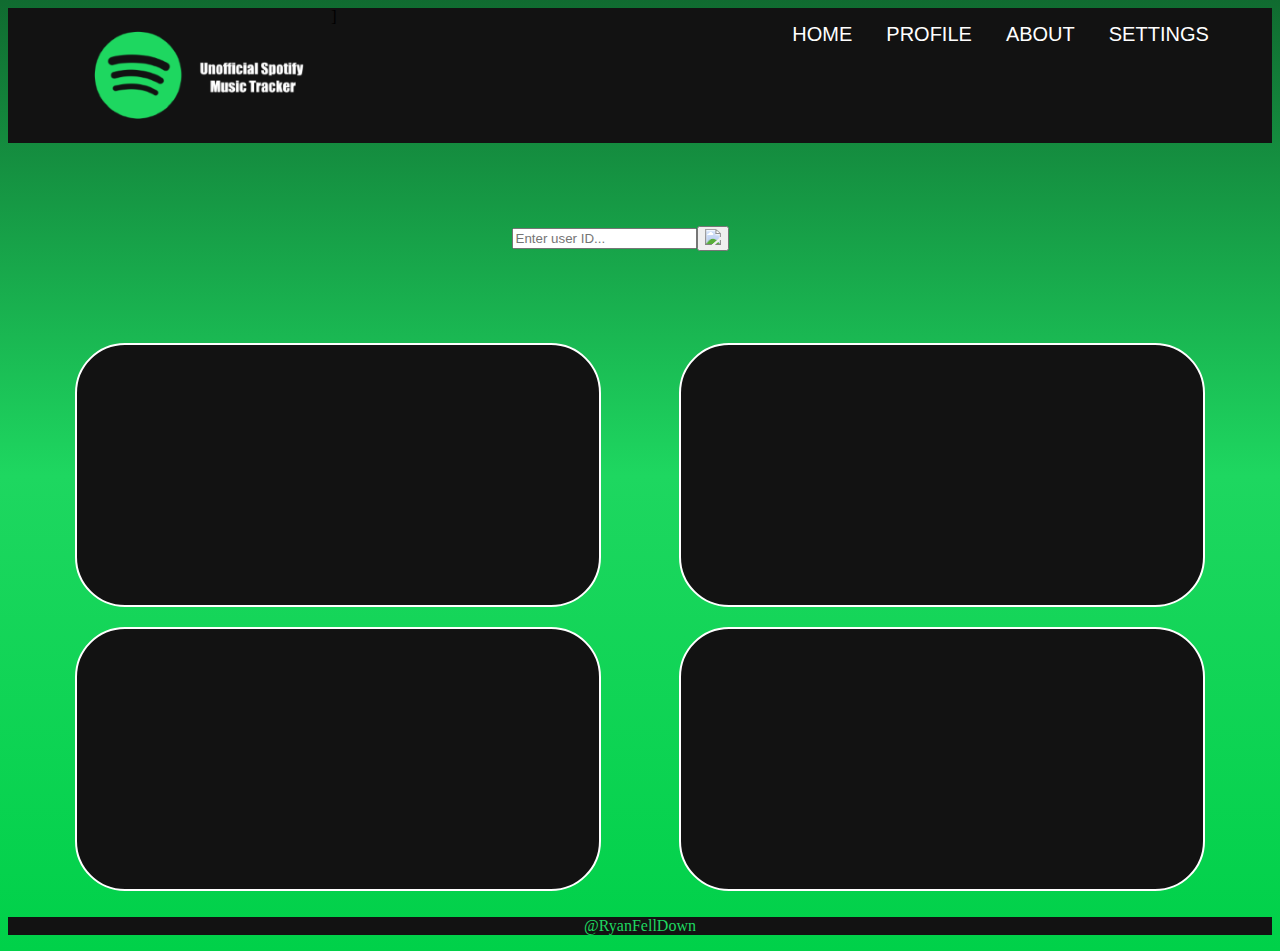
==== index.html @ 92b45f7e "Update and rename spotify_tracker_index.html to index.html" ====
<!DOCTYPE html>
<html lang="en">
    <head>
        <meta name="viewport" content="width=device-width, initial-scale=1.0">
        <title>Valorant Stats</title>
        <meta http-equiv="refresh" content="10">
        <link rel="stylesheet" href="spotify_tracker_styling.css"/>
    </head>
    <body>
        <header>
            <div id="nav-bar">
                <img src="Spotify_testing.png" alt="logo" id="logo">]
                
                <nav>
                    <ul>
                        <li><a href="#">Home</a></li>
                        <li><a href="#">Profile</a></li>
                        <li><a href="#">About</a></li>
                        <li><a href="#">Settings</a></li>
                    </ul>
                </nav>
            </div>
        </header>
        <p></p>
        <div id="search_box">
            <!-- form action="" id="search_bar" -->
                <input id="search-here" type="text" placeholder="Enter user ID..." name="q">
                <button id="submit"><img src="C:\Users\rfell\Downloads\site stuff\Better-Search.jpg"></button>
                <ul>
                    <!-- the displayNames of agents listed here? -->
                </ul>
                <script src="./Test_Stats.js"></script>
            <!-- /form -->
        </div>
        <p></p>
        <ul id="display-wrap">
            <li id="inside_display">

            </li>
            <li id="inside_display">

            </li>
            <li id="inside_display">

            </li>
            <li id="inside_display">
                
            </li>
        </ul>
        <div id="footer">
            <p>@RyanFellDown</p>
        </div>
    </body>
</html>
---- spotify_tracker_styling.css ----
body{
    background-image: linear-gradient(rgb(16, 107, 48), rgb(30, 215, 96), rgb(0, 209, 73));
    background-repeat: no-repeat;
}


#nav-bar{
  width: 90%;
  margin: 0 auto;
}

header{
  background: rgb(18, 18, 18);
}

header::after{
  content: '';
  display: table;
  clear: both;

}

#logo{
  float: left;
  padding: 5px;
}

nav{
  float: right;
}

nav ul{
  margin: 0;
  padding: 0;
  list-style: none;
}

nav li{
  display: inline-block;
  margin-left: 30px;
  padding-top: 15px;
  padding-bottom: 25px;
  position: relative;
}

nav a{
  color: white;
  text-decoration: none;
  text-transform: uppercase;
  font-family: Impact, Haettenschweiler, 'Arial Narrow Bold', sans-serif;
  font-size: 20px;
}

nav a:hover{
  color: black;
}

nav a::before{
  content: '';
  display: block;
  height: 5px;
  width: 100%;
  background-color: rgb(0, 0, 0);
  position: absolute;
  top: 0;
  width: 0%;
  transition: all ease-in-out, 250ms;
}

nav a:hover:before{
  width: 100%;
}


#search_box{
    display: flex;
    align-items: center;
    justify-content: center;
    max-height: 200px;
    padding: 5%;
    background: transparent;
    top: 300px;
}

#search_bar{
  width: 700px;
  background: rgba(255, 255, 255, 0.2);
  display: flex;
  min-width:70vw;
  padding: 20px 20px;
  border-radius: 50px;
}

#search_bar input{
  background: transparent;
  flex: 1;
  border: 0;
  outline: none;
  padding: 24px 20px;
  font-size: 20px;
  color: rgb(255, 255, 255);
}

#search_bar button img{
  width: 25px;
}

#search_bar button{
  border: 0;
  border-radius: 50%;
  width: 60px;
  height: 60px;
  background: rgb(255, 255, 255);
  cursor: crosshair;
}

#display-wrap{
  padding: 0;
  margin: 0;
  list-style: none;
  background: transparent;
  border-radius: 50px;
  display: flex;
  flex-flow: row wrap;
  justify-content: space-evenly;
}

#inside_display{
  color: white;
  border-radius: 50px;
  background-color: rgb(18, 18, 18);
  border: 2px solid rgb(255, 255, 255);
  width: 250px;
  min-width:40vw;
  height: 250px;
  padding: 5px;
  margin: 10px;
  line-height: 100px;
  font-weight: bold;
  text-align: center;
}

#footer{
  bottom: 0;
  width: 100%;
  background-color: rgb(18, 18, 18);
  color: rgb(30, 215, 96);
  text-align: center;
}
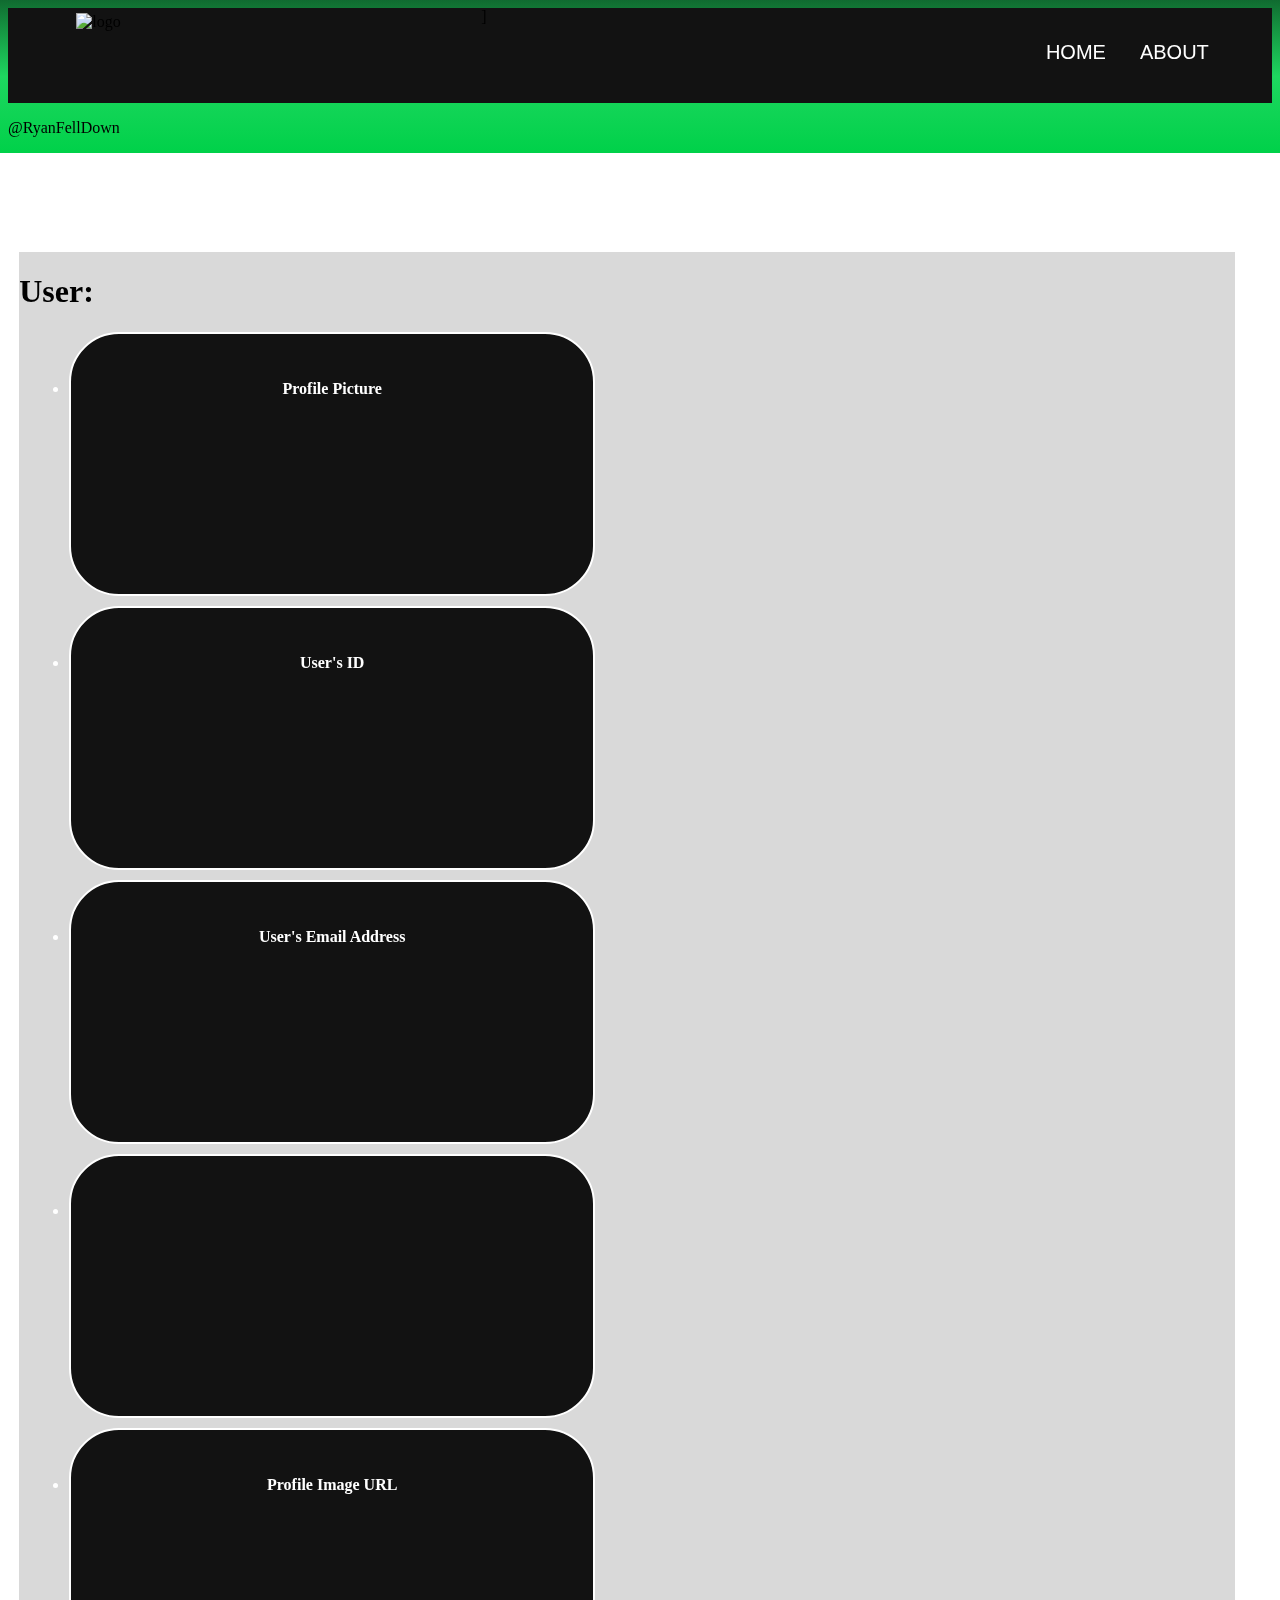
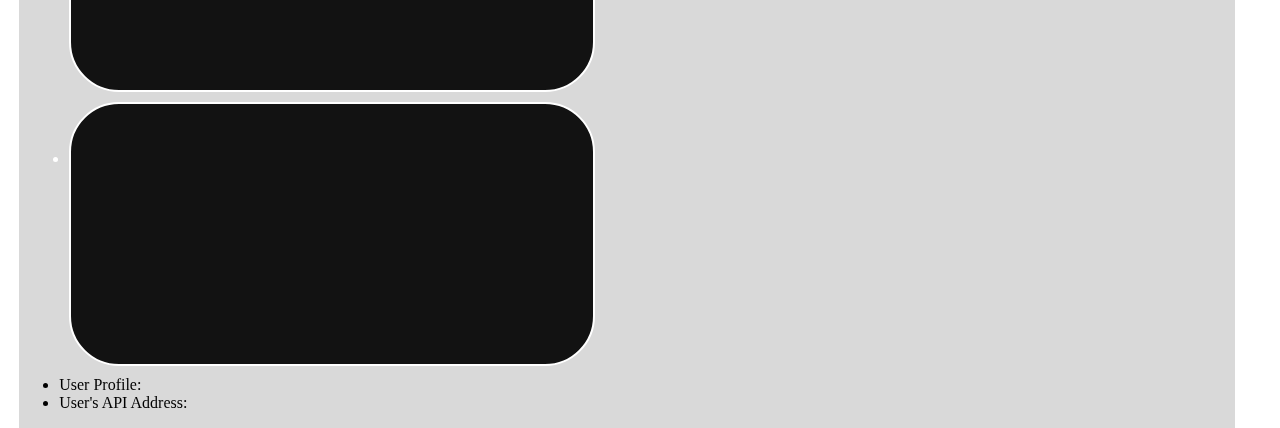
==== commit 7f035b96: "index.html" ====
--- a/index.html
+++ b/index.html
@@ -1,54 +1,86 @@
 <!DOCTYPE html>
 <html lang="en">
     <head>
-        <meta name="viewport" content="width=device-width, initial-scale=1.0">
-        <title>Valorant Stats</title>
-        <meta http-equiv="refresh" content="10">
+        <meta charset="utf-8" name="viewport" content="width=device-width, initial-scale=1.0">
+        <title>Unofficial Spotify Music Tracker</title>
         <link rel="stylesheet" href="spotify_tracker_styling.css"/>
+        <script src="spotify_tracker_sripting.ts" type="module"></script>
+        <!--script src="Top_Items.ts" type="module"></script-->
+
+        <link href="https://fonts.googleapis.com/css?family=K2D:100,100italic,200,200italic,300,300italic,regular,italic,500,500italic,600,600italic,700,700italic,800,800italic" rel="stylesheet" />
+
     </head>
     <body>
+
         <header>
             <div id="nav-bar">
-                <img src="Spotify_testing.png" alt="logo" id="logo">]
-                
+                <img src="img/RyanFellDown_Tracker.png" style = "width: 400px; height: 85px;" alt="logo" id="logo">]
+                <div class="UnofficialSpotifyMusicTracker"></div>
                 <nav>
                     <ul>
                         <li><a href="#">Home</a></li>
-                        <li><a href="#">Profile</a></li>
                         <li><a href="#">About</a></li>
-                        <li><a href="#">Settings</a></li>
                     </ul>
                 </nav>
             </div>
         </header>
-        <p></p>
-        <div id="search_box">
-            <!-- form action="" id="search_bar" -->
-                <input id="search-here" type="text" placeholder="Enter user ID..." name="q">
-                <button id="submit"><img src="C:\Users\rfell\Downloads\site stuff\Better-Search.jpg"></button>
-                <ul>
-                    <!-- the displayNames of agents listed here? -->
+        <section id = "profile">
+            <div class="Container_Box" style="width: 95vw; min-height: 60%; left: 1.5vw; top: 28%; position: absolute; mix-blend-mode: multiply; background: #D9D9D9;">
+                <div id="center_name">
+                        <h1>User: <span id="displayName"></span></h1>
+                </div>
+                <ul id="MainOutputBox">
+                    <li id="inside_display">
+                        Profile Picture
+                        <!--section id = "topItems">
+                            <span id="test"></span>
+                        </section-->
+                        <span id="avatar"></span>
+                    </li>
+                    <li id="inside_display">
+                        User's ID
+                        <span id="id"></span>
+                    </li>
+                    <li id="inside_display">
+                        User's Email Address
+                        <span id="email"></span>
+                    </li>
+                    <li id="inside_display">
+                    </li>
+                    <li id="inside_display">
+                        Profile Image URL
+                        <span id="imgURL"></span>
+                    </li>
+                    <li id="inside_display">
+                        
+                    </li>
+                    <li id="User_Profile">
+                        <!--section id = "profile">
+                            User Profile: <a id="uri" href = "#"></a>
+                        </section-->
+                        <!--section id = "topItems">
+                            <h2>The next URL is: <span id="next"></span></h2>
+                        </section-->
+                        User Profile: <a id="uri" href = "#"></a>
+                    </li>
+                    <li id="User_Profile">
+                        <!--section id = "profile">
+                            User Profile: <a id="uri" href = "#"></a>
+                        </section-->
+                        <!--section id = "topItems">
+                            <h2>The next URL is: <span id="next"></span></h2>
+                        </section-->
+                        User's API Address: <a id="url" href = "#"></a>
+                    </li>
                 </ul>
-                <script src="./Test_Stats.js"></script>
-            <!-- /form -->
-        </div>
-        <p></p>
-        <ul id="display-wrap">
-            <li id="inside_display">
+            </div>
+        </section>
 
-            </li>
-            <li id="inside_display">
+        <footer>
+            <div id="Footer">
+                <p>@RyanFellDown</p>
+            </div>
+        </footer>
 
-            </li>
-            <li id="inside_display">
-
-            </li>
-            <li id="inside_display">
-                
-            </li>
-        </ul>
-        <div id="footer">
-            <p>@RyanFellDown</p>
-        </div>
     </body>
 </html>
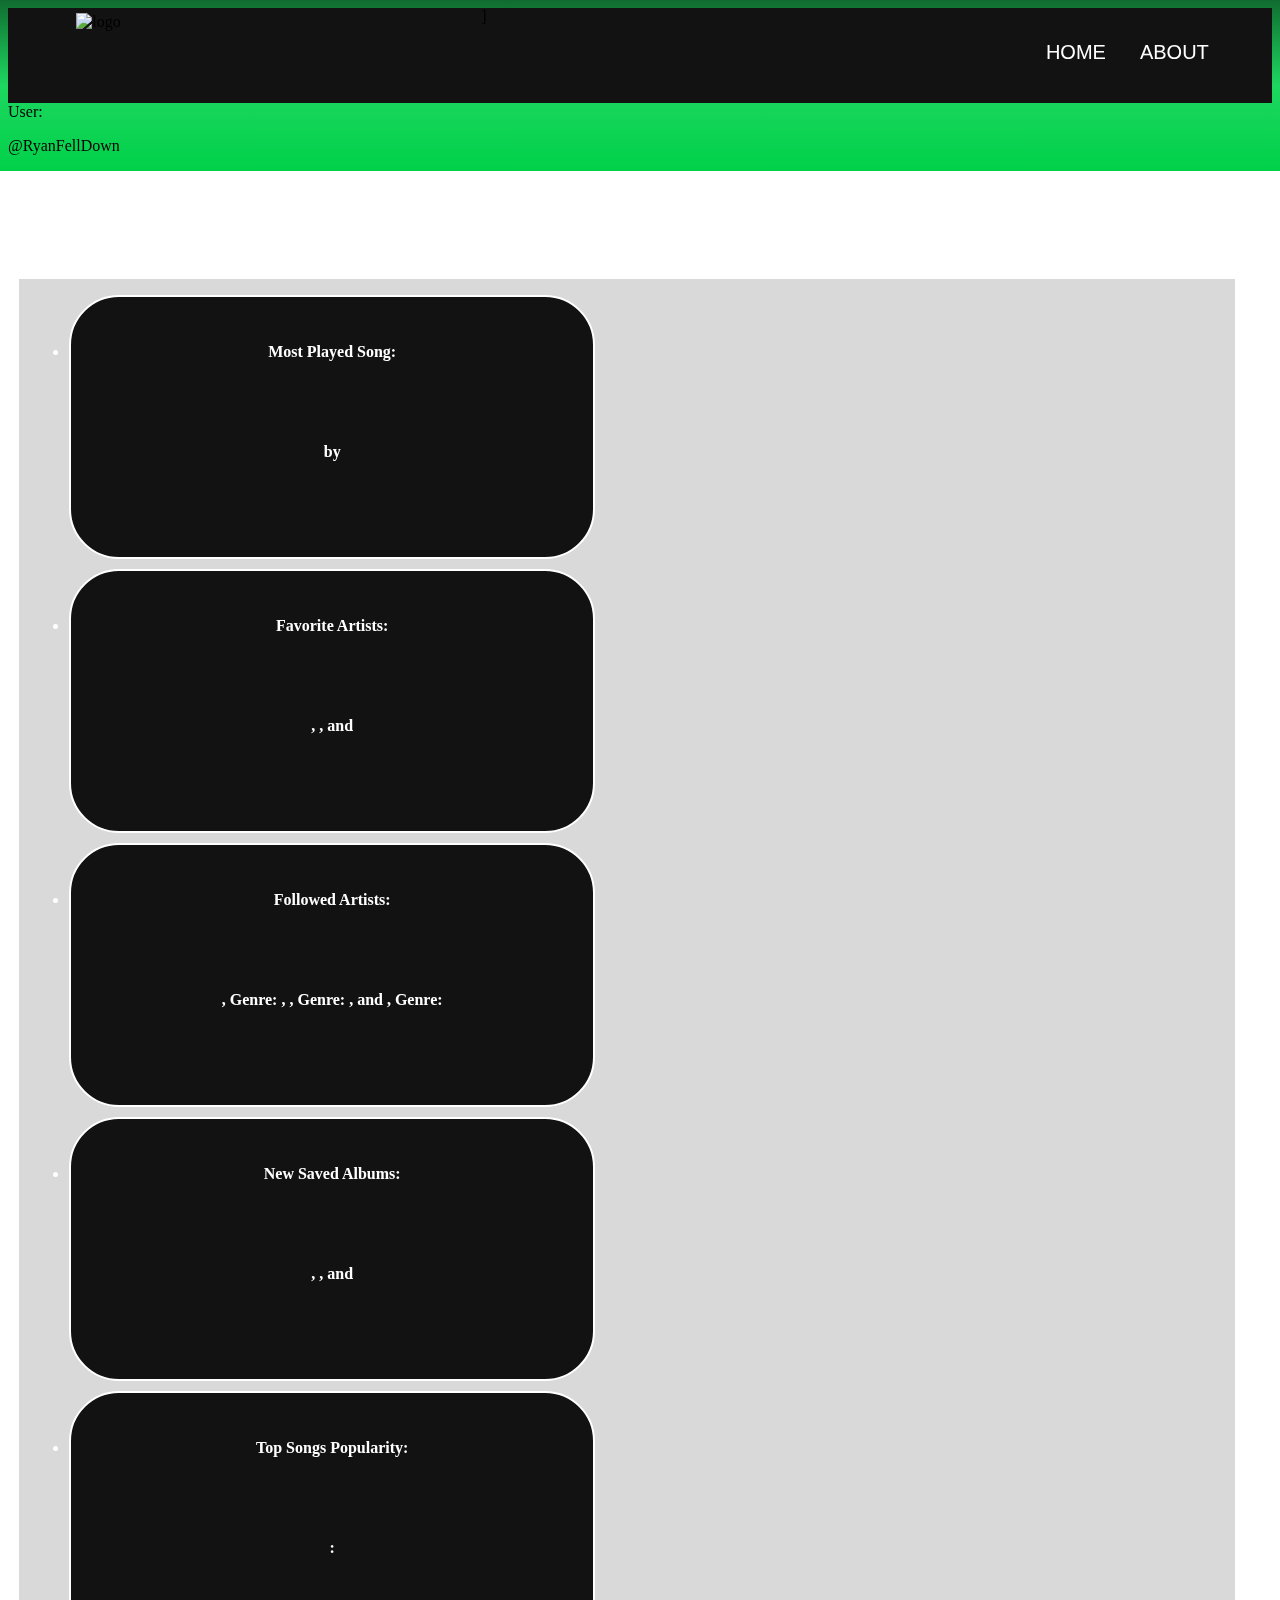
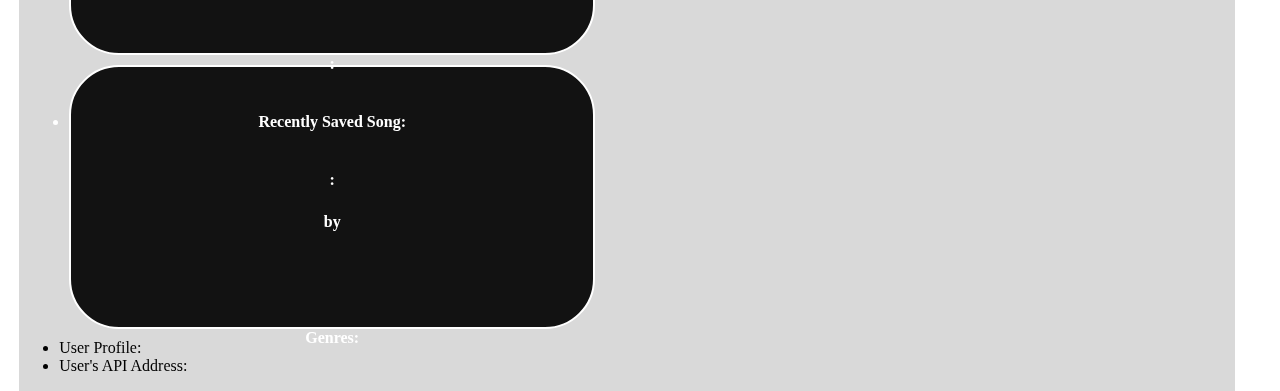
==== commit 905cfb12: "index.html" ====
--- a/index.html
+++ b/index.html
@@ -18,63 +18,110 @@
                 <div class="UnofficialSpotifyMusicTracker"></div>
                 <nav>
                     <ul>
-                        <li><a href="#">Home</a></li>
+                        <li><a href="http://localhost:5173/callback">Home</a></li>
                         <li><a href="#">About</a></li>
                     </ul>
                 </nav>
             </div>
         </header>
-        <section id = "profile">
-            <div class="Container_Box" style="width: 95vw; min-height: 60%; left: 1.5vw; top: 28%; position: absolute; mix-blend-mode: multiply; background: #D9D9D9;">
-                <div id="center_name">
-                        <h1>User: <span id="displayName"></span></h1>
-                </div>
+        <div id="center_name">
+            User: <section id = "profile">
+                <span id="displayName"></span>
+            </section>
+        </div>
+            <div class="Container_Box" style="width: 95vw; min-height: 60%; left: 1.5vw; top: 31%; position: absolute; mix-blend-mode: multiply; background: #D9D9D9;">
                 <ul id="MainOutputBox">
                     <li id="inside_display">
-                        Profile Picture
-                        <!--section id = "topItems">
-                            <span id="test"></span>
-                        </section-->
-                        <span id="avatar"></span>
+                        Most Played Song: 
+                        <section id = "topSong">
+                            <span id="top_song1"></span>
+                            by
+                            <span id="top_song_artist"></span>
+                            <p></p>
+                            <span id="top_song_preview"></span>
+                        </section>
                     </li>
+
                     <li id="inside_display">
-                        User's ID
-                        <span id="id"></span>
+                        Favorite Artists: 
+                        <section id = "topArtists">
+                            <span id="top_artists1"></span>,
+                            <span id="top_artists2"></span>, and 
+                            <span id="top_artists3"></span>
+                        </section>
                     </li>
+
                     <li id="inside_display">
-                        User's Email Address
-                        <span id="email"></span>
+                        Followed Artists: 
+                        <section id="relatedArtistsAndGenres">
+
+                            <span id="followed_artist_1"></span>, Genre: 
+                            <span id="related_genre_1"></span>,
+                            
+                            <span id="followed_artist_2"></span>, Genre: 
+                            <span id="related_genre_2"></span>, and
+
+                            <span id="followed_artist_3"></span>, Genre: 
+                            <span id="related_genre_3"></span>
+                        </section>
                     </li>
+
                     <li id="inside_display">
+                        New Saved Albums: 
+                        <section id = "savedAlbums">
+                            <span id="saved_album_1"></span>,
+                            <span id="saved_album_2"></span>, and 
+                            <span id="saved_album_3"></span>
+                        </section>
                     </li>
+
                     <li id="inside_display">
-                        Profile Image URL
-                        <span id="imgURL"></span>
+                        Top Songs Popularity: 
+                        <section id = "topSong">
+                            <span id="top_song1_2"></span>: 
+                            <span id="top_song_popularity1"></span>
+                            <p></p>
+                            <span id="top_song2"></span>: 
+                            <span id="top_song_popularity2"></span>
+                            <p></p>
+                            <span id="top_song3"></span>: 
+                            <span id="top_song_popularity3"></span>
+                        </section>
+
                     </li>
+
                     <li id="inside_display">
+                        Recently Saved Song: 
+                        <section id = "topThings">
+                            <span id="recent_save"></span>
+                            by 
+                            <span id="recent_save_artist"></span>
+                            <p>
+                                Genres: 
+                                <span id="recent_save_genres"></span>
+                            </p>
+                        </section>
+
+                    </li>
+
+                    <li id="User_Profile">
+                        User Profile: 
+                        <section id = "profile">
+                            <a id="uri" href = "#"></a>
+                        </section>
+                    </li>
+
+                    <li id="User_Profile">
+                        User's API Address: 
+                        <section id = "profile">
+                            <a id="url" href = "#"></a>
+                        </section>
                         
                     </li>
-                    <li id="User_Profile">
-                        <!--section id = "profile">
-                            User Profile: <a id="uri" href = "#"></a>
-                        </section-->
-                        <!--section id = "topItems">
-                            <h2>The next URL is: <span id="next"></span></h2>
-                        </section-->
-                        User Profile: <a id="uri" href = "#"></a>
-                    </li>
-                    <li id="User_Profile">
-                        <!--section id = "profile">
-                            User Profile: <a id="uri" href = "#"></a>
-                        </section-->
-                        <!--section id = "topItems">
-                            <h2>The next URL is: <span id="next"></span></h2>
-                        </section-->
-                        User's API Address: <a id="url" href = "#"></a>
-                    </li>
+
                 </ul>
             </div>
-        </section>
+
 
         <footer>
             <div id="Footer">
